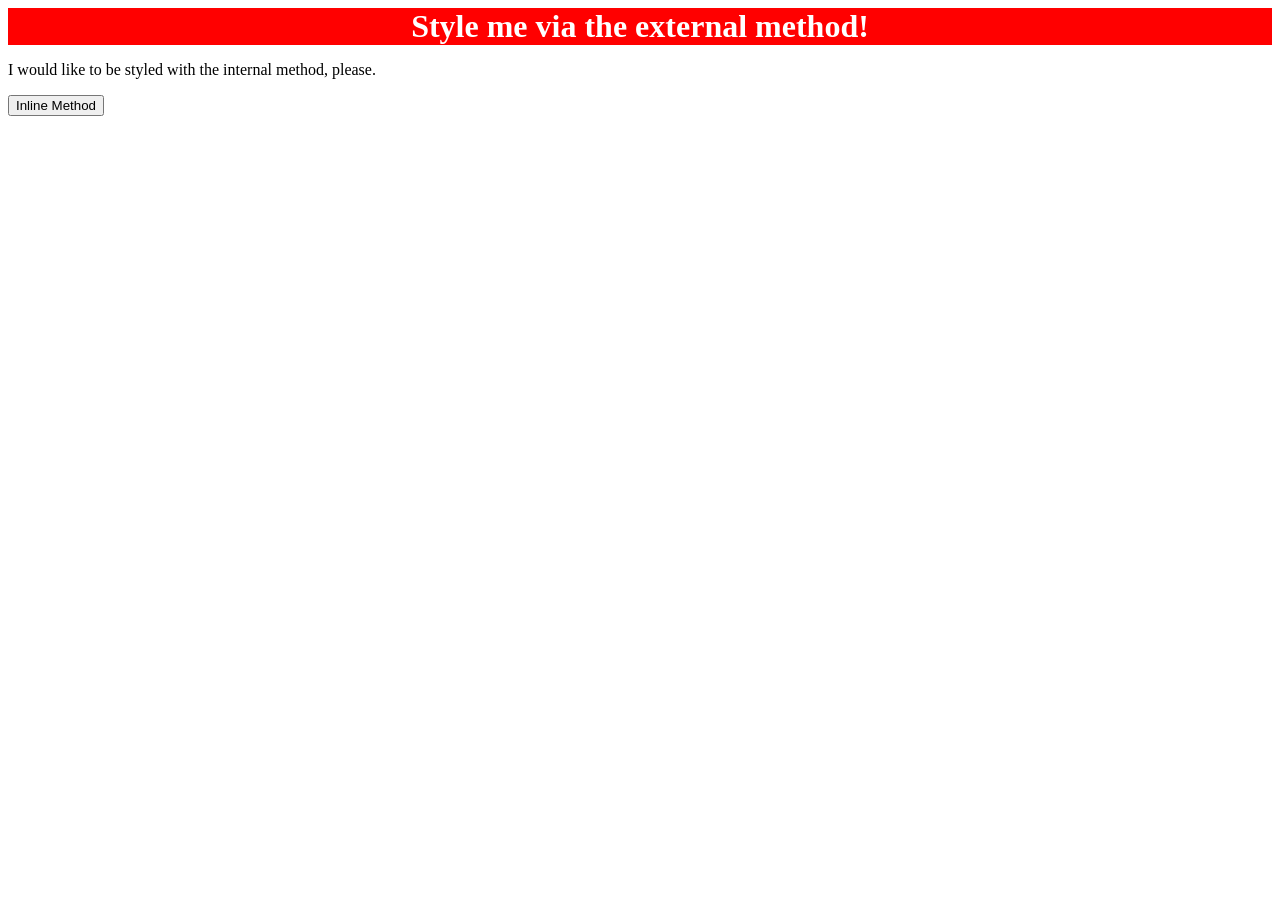
==== foundations/intro-to-css/01-css-methods/index.html @ 6d26c79c "Link style.css to index.html, style <div> element - Link style.css to index.html - Style and set div" ====
<!DOCTYPE html>
<html lang="en">
  <head>
    <meta charset="UTF-8">
    <meta http-equiv="X-UA-Compatible" content="IE=edge">
    <meta name="viewport" content="width=device-width, initial-scale=1.0">
    <title>Methods for Adding CSS</title>
    <link rel="stylesheet" href="./style.css"
  </head>
  <body>
    <div>Style me via the external method!</div>
    <p>I would like to be styled with the internal method, please.</p>
    <button>Inline Method</button>
  </body>
</html>
---- foundations/intro-to-css/01-css-methods/style.css ----
div {
    color:white;
    background-color:red;
    font-size:32px;
    text-align: center;
    font-weight: bold;
}
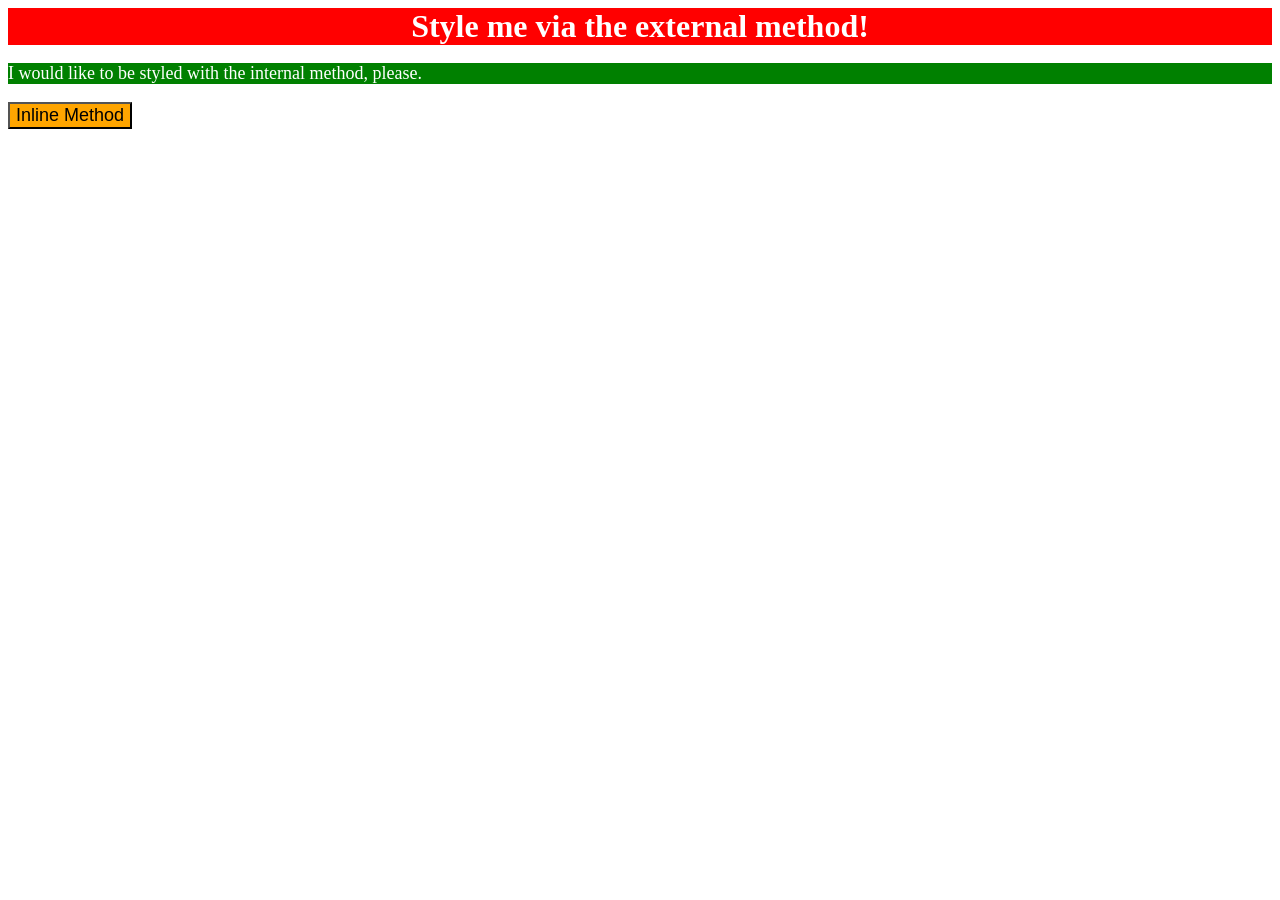
==== commit e157141f: "Add internal and inline css - Style <p> with internal css - Style <button> with inline css" ====
--- a/foundations/intro-to-css/01-css-methods/index.html
+++ b/foundations/intro-to-css/01-css-methods/index.html
@@ -1,6 +1,13 @@
 <!DOCTYPE html>
 <html lang="en">
   <head>
+    <style>
+      p {
+        color:white;
+        background-color: green;
+        font-size:18px;
+      }
+    </style>
     <meta charset="UTF-8">
     <meta http-equiv="X-UA-Compatible" content="IE=edge">
     <meta name="viewport" content="width=device-width, initial-scale=1.0">
@@ -10,6 +17,6 @@
   <body>
     <div>Style me via the external method!</div>
     <p>I would like to be styled with the internal method, please.</p>
-    <button>Inline Method</button>
+    <button style="background-color:orange; font-size:18px;">Inline Method</button>
   </body>
 </html>
